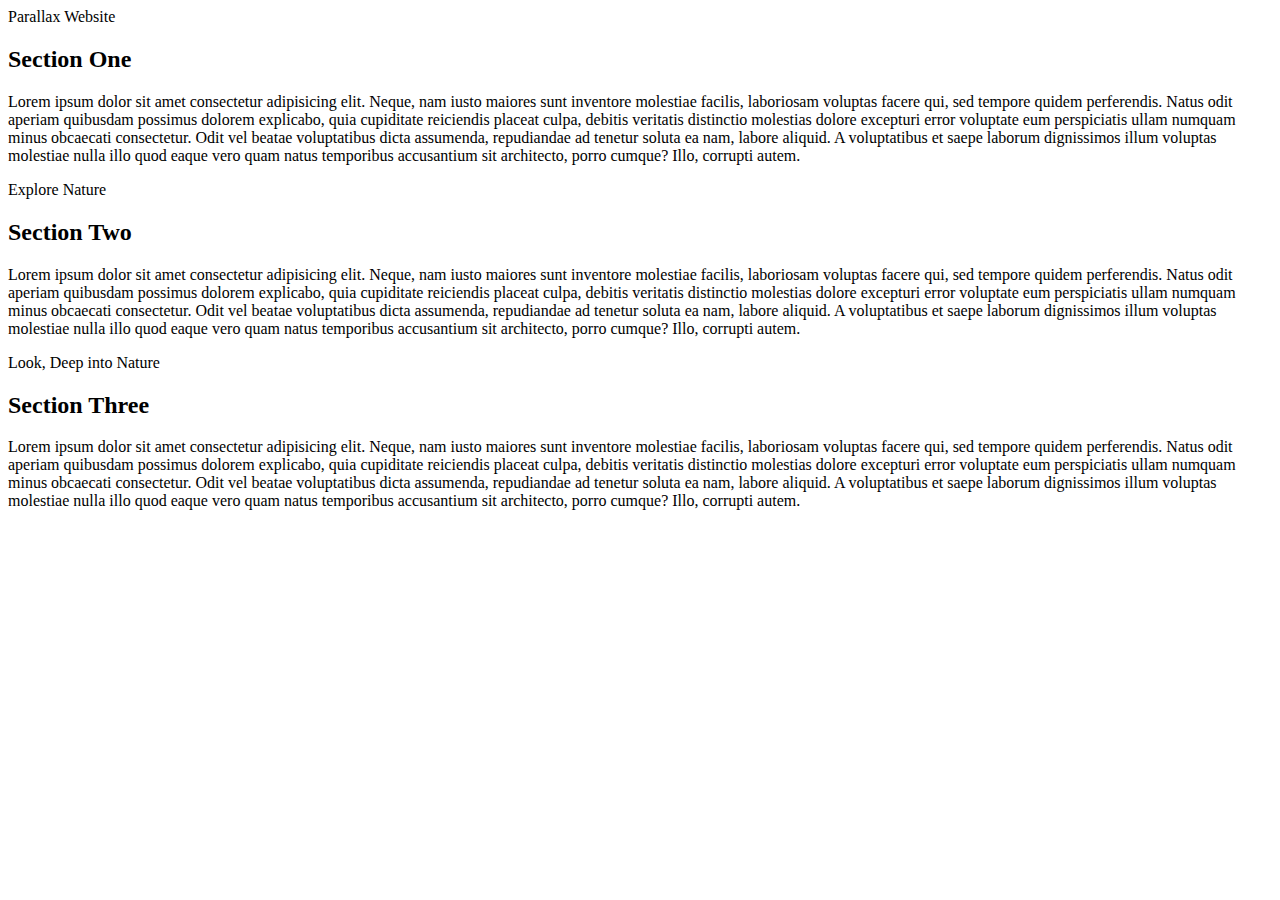
==== index.html @ 515db2eb "Update index.html" ====
<!DOCTYPE html>
<html lang="en">
<head>
    <meta charset="UTF-8">
    <meta http-equiv="X-UA-Compatible" content="IE=edge">
    <meta name="viewport" content="width=device-width, initial-scale=1.0">
    <title>Parallax Website</title>
  <link rel = stylesheet href=style.css/>
</head>
<body>
    <section class="pimg1">
        <div class="ptext">
            <span class="textBg">
              Parallax Website
            </span>
        </div>
    </section>
    <section class="section section-dark">
        <h2>Section One</h2>
        <p>Lorem ipsum dolor sit amet consectetur adipisicing elit. Neque, nam iusto maiores sunt inventore molestiae facilis, laboriosam voluptas facere qui, sed tempore quidem perferendis. Natus odit aperiam quibusdam possimus dolorem explicabo, quia cupiditate reiciendis placeat culpa, debitis veritatis distinctio molestias dolore excepturi error voluptate eum perspiciatis ullam numquam minus obcaecati consectetur. Odit vel beatae voluptatibus dicta assumenda, repudiandae ad tenetur soluta ea nam, labore aliquid. A voluptatibus et saepe laborum dignissimos illum voluptas molestiae nulla illo quod eaque vero quam natus temporibus accusantium sit architecto, porro cumque? Illo, corrupti autem.</p>
    </section>
    <section class="pimg2">
        <div class="ptext">
            <span class="textBg">
              Explore Nature
            </span>
        </div>
    </section>
    <section class="section section-light">
        <h2>Section Two</h2>
        <p>Lorem ipsum dolor sit amet consectetur adipisicing elit. Neque, nam iusto maiores sunt inventore molestiae facilis, laboriosam voluptas facere qui, sed tempore quidem perferendis. Natus odit aperiam quibusdam possimus dolorem explicabo, quia cupiditate reiciendis placeat culpa, debitis veritatis distinctio molestias dolore excepturi error voluptate eum perspiciatis ullam numquam minus obcaecati consectetur. Odit vel beatae voluptatibus dicta assumenda, repudiandae ad tenetur soluta ea nam, labore aliquid. A voluptatibus et saepe laborum dignissimos illum voluptas molestiae nulla illo quod eaque vero quam natus temporibus accusantium sit architecto, porro cumque? Illo, corrupti autem.</p>
    </section>
    <section class="pimg3">
        <div class="ptext">
            <span class="textBg">
              Look, Deep into Nature
            </span>
        </div>
    </section>
    <section class="section section-light-dark">
        <h2>Section Three</h2>
        <p>Lorem ipsum dolor sit amet consectetur adipisicing elit. Neque, nam iusto maiores sunt inventore molestiae facilis, laboriosam voluptas facere qui, sed tempore quidem perferendis. Natus odit aperiam quibusdam possimus dolorem explicabo, quia cupiditate reiciendis placeat culpa, debitis veritatis distinctio molestias dolore excepturi error voluptate eum perspiciatis ullam numquam minus obcaecati consectetur. Odit vel beatae voluptatibus dicta assumenda, repudiandae ad tenetur soluta ea nam, labore aliquid. A voluptatibus et saepe laborum dignissimos illum voluptas molestiae nulla illo quod eaque vero quam natus temporibus accusantium sit architecto, porro cumque? Illo, corrupti autem.</p>
    </section>
</body>
</html>
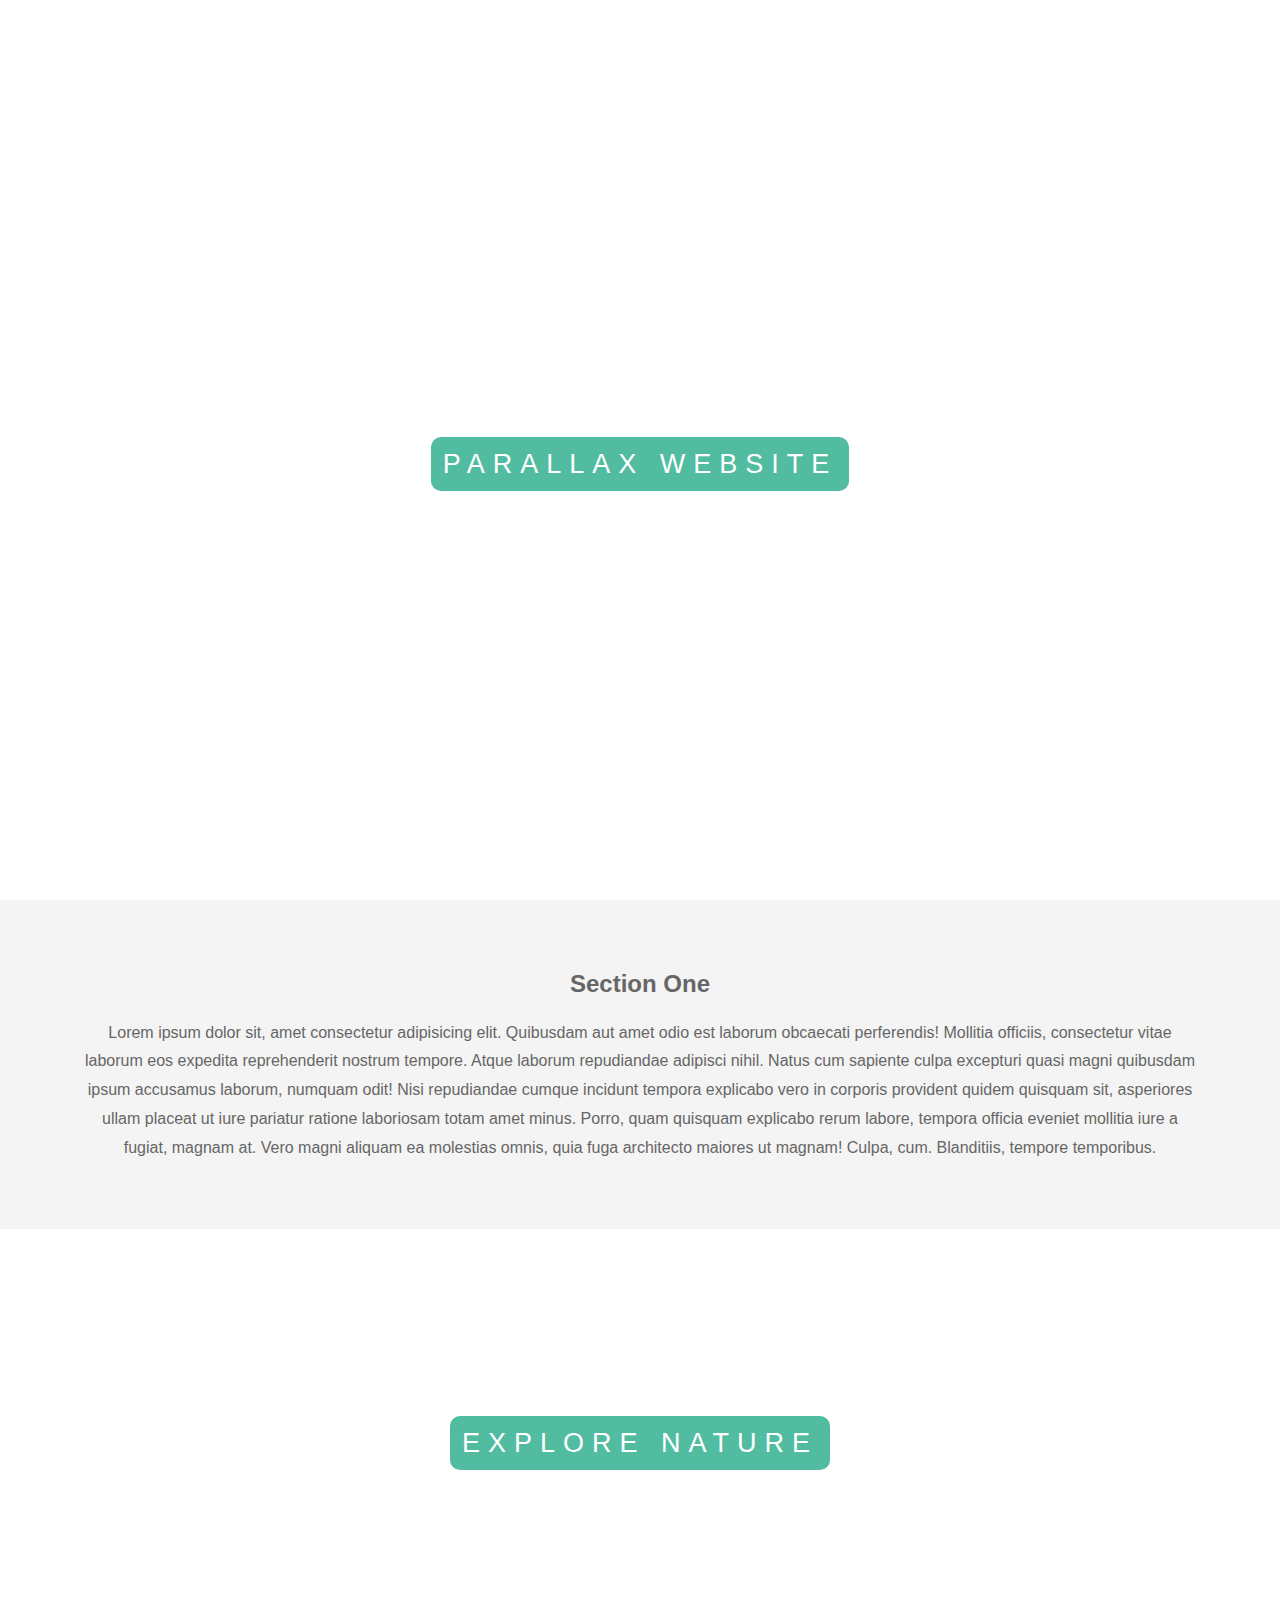
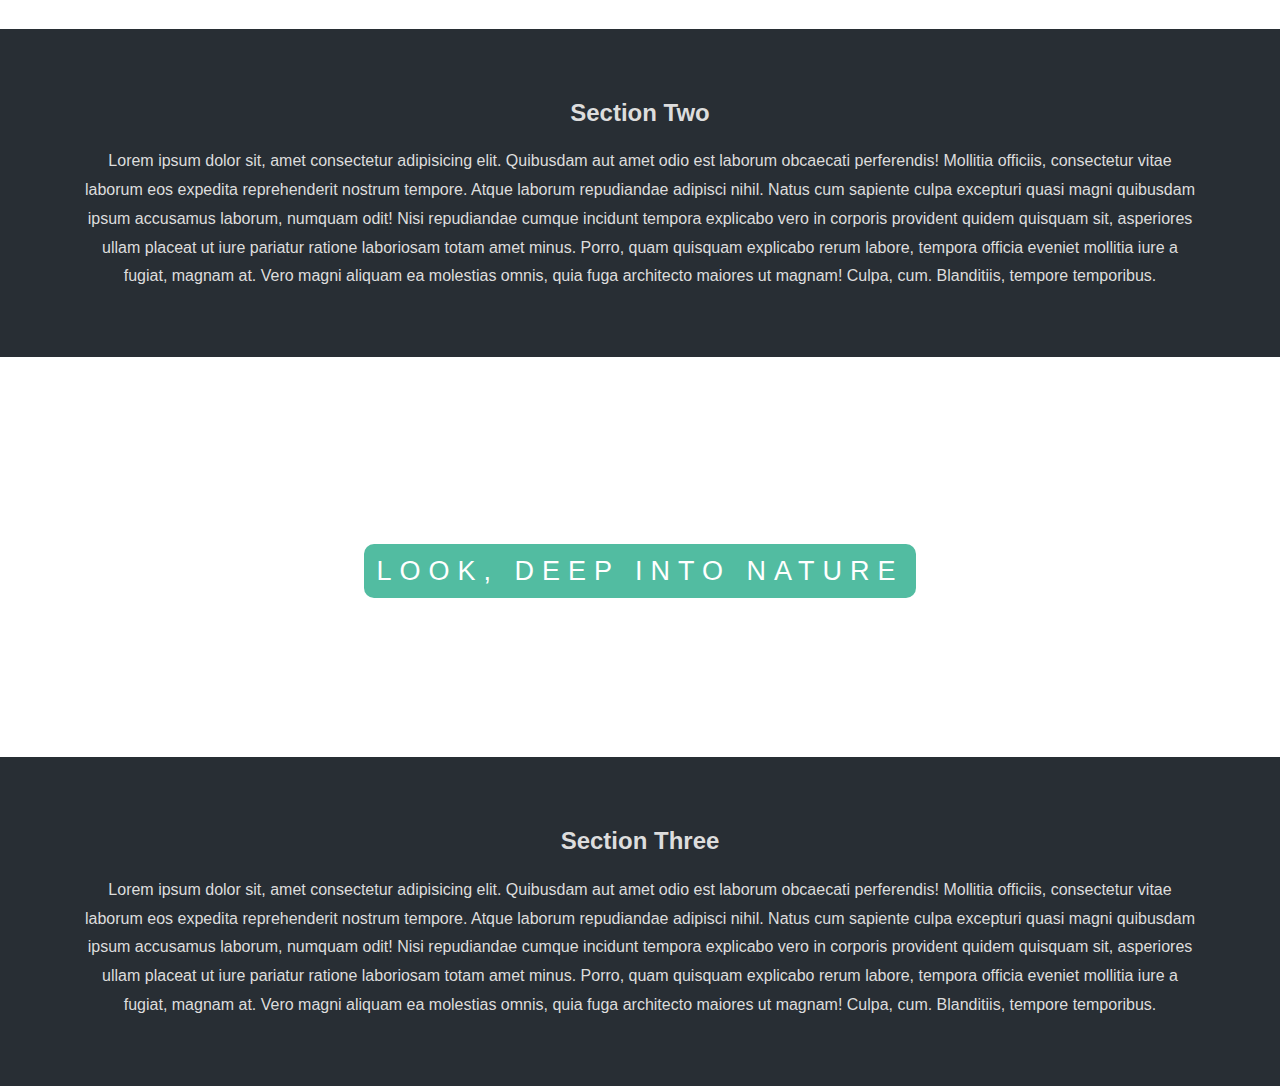
==== commit 154e1dd3: "Rename parallaxWebsite.html to index.html" ====
--- a/index.html
+++ b/index.html
@@ -1,45 +1,75 @@
-<!DOCTYPE html>
-<html lang="en">
-<head>
-    <meta charset="UTF-8">
-    <meta http-equiv="X-UA-Compatible" content="IE=edge">
-    <meta name="viewport" content="width=device-width, initial-scale=1.0">
-    <title>Parallax Website</title>
-  <link rel = stylesheet href=style.css/>
-</head>
-<body>
-    <section class="pimg1">
-        <div class="ptext">
-            <span class="textBg">
-              Parallax Website
-            </span>
-        </div>
-    </section>
-    <section class="section section-dark">
-        <h2>Section One</h2>
-        <p>Lorem ipsum dolor sit amet consectetur adipisicing elit. Neque, nam iusto maiores sunt inventore molestiae facilis, laboriosam voluptas facere qui, sed tempore quidem perferendis. Natus odit aperiam quibusdam possimus dolorem explicabo, quia cupiditate reiciendis placeat culpa, debitis veritatis distinctio molestias dolore excepturi error voluptate eum perspiciatis ullam numquam minus obcaecati consectetur. Odit vel beatae voluptatibus dicta assumenda, repudiandae ad tenetur soluta ea nam, labore aliquid. A voluptatibus et saepe laborum dignissimos illum voluptas molestiae nulla illo quod eaque vero quam natus temporibus accusantium sit architecto, porro cumque? Illo, corrupti autem.</p>
-    </section>
-    <section class="pimg2">
-        <div class="ptext">
-            <span class="textBg">
-              Explore Nature
-            </span>
-        </div>
-    </section>
-    <section class="section section-light">
-        <h2>Section Two</h2>
-        <p>Lorem ipsum dolor sit amet consectetur adipisicing elit. Neque, nam iusto maiores sunt inventore molestiae facilis, laboriosam voluptas facere qui, sed tempore quidem perferendis. Natus odit aperiam quibusdam possimus dolorem explicabo, quia cupiditate reiciendis placeat culpa, debitis veritatis distinctio molestias dolore excepturi error voluptate eum perspiciatis ullam numquam minus obcaecati consectetur. Odit vel beatae voluptatibus dicta assumenda, repudiandae ad tenetur soluta ea nam, labore aliquid. A voluptatibus et saepe laborum dignissimos illum voluptas molestiae nulla illo quod eaque vero quam natus temporibus accusantium sit architecto, porro cumque? Illo, corrupti autem.</p>
-    </section>
-    <section class="pimg3">
-        <div class="ptext">
-            <span class="textBg">
-              Look, Deep into Nature
-            </span>
-        </div>
-    </section>
-    <section class="section section-light-dark">
-        <h2>Section Three</h2>
-        <p>Lorem ipsum dolor sit amet consectetur adipisicing elit. Neque, nam iusto maiores sunt inventore molestiae facilis, laboriosam voluptas facere qui, sed tempore quidem perferendis. Natus odit aperiam quibusdam possimus dolorem explicabo, quia cupiditate reiciendis placeat culpa, debitis veritatis distinctio molestias dolore excepturi error voluptate eum perspiciatis ullam numquam minus obcaecati consectetur. Odit vel beatae voluptatibus dicta assumenda, repudiandae ad tenetur soluta ea nam, labore aliquid. A voluptatibus et saepe laborum dignissimos illum voluptas molestiae nulla illo quod eaque vero quam natus temporibus accusantium sit architecto, porro cumque? Illo, corrupti autem.</p>
-    </section>
-</body>
-</html>
+<!DOCTYPE html>
+<html lang="en">
+  <head>
+    <meta charset="UTF-8" />
+    <meta http-equiv="X-UA-Compatible" content="IE=edge" />
+    <meta name="viewport" content="width=device-width, initial-scale=1.0" />
+    <title>Parallax Website</title>
+    <link rel="stylesheet" href="styles.css" />
+  </head>
+  <body>
+    <section class="pimg1">
+      <div class="ptext">
+        <span class="textBg"> Parallax Website </span>
+      </div>
+    </section>
+    <section class="section section-light">
+      <h2>Section One</h2>
+      <p>
+        Lorem ipsum dolor sit, amet consectetur adipisicing elit. Quibusdam aut
+        amet odio est laborum obcaecati perferendis! Mollitia officiis,
+        consectetur vitae laborum eos expedita reprehenderit nostrum tempore.
+        Atque laborum repudiandae adipisci nihil. Natus cum sapiente culpa
+        excepturi quasi magni quibusdam ipsum accusamus laborum, numquam odit!
+        Nisi repudiandae cumque incidunt tempora explicabo vero in corporis
+        provident quidem quisquam sit, asperiores ullam placeat ut iure pariatur
+        ratione laboriosam totam amet minus. Porro, quam quisquam explicabo
+        rerum labore, tempora officia eveniet mollitia iure a fugiat, magnam at.
+        Vero magni aliquam ea molestias omnis, quia fuga architecto maiores ut
+        magnam! Culpa, cum. Blanditiis, tempore temporibus.
+      </p>
+    </section>
+    <section class="pimg2">
+      <div class="ptext">
+        <span class="textBg"> Explore Nature</span>
+      </div>
+    </section>
+    <section class="section section-dark">
+      <h2>Section Two</h2>
+      <p>
+        Lorem ipsum dolor sit, amet consectetur adipisicing elit. Quibusdam aut
+        amet odio est laborum obcaecati perferendis! Mollitia officiis,
+        consectetur vitae laborum eos expedita reprehenderit nostrum tempore.
+        Atque laborum repudiandae adipisci nihil. Natus cum sapiente culpa
+        excepturi quasi magni quibusdam ipsum accusamus laborum, numquam odit!
+        Nisi repudiandae cumque incidunt tempora explicabo vero in corporis
+        provident quidem quisquam sit, asperiores ullam placeat ut iure pariatur
+        ratione laboriosam totam amet minus. Porro, quam quisquam explicabo
+        rerum labore, tempora officia eveniet mollitia iure a fugiat, magnam at.
+        Vero magni aliquam ea molestias omnis, quia fuga architecto maiores ut
+        magnam! Culpa, cum. Blanditiis, tempore temporibus.
+      </p>
+    </section>
+    <section class="pimg3">
+      <div class="ptext">
+        <span class="textBg"> LOOK, DEEP INTO NATURE</span>
+      </div>
+    </section>
+    <section class="section section-dark">
+      <h2>Section Three</h2>
+      <p>
+        Lorem ipsum dolor sit, amet consectetur adipisicing elit. Quibusdam aut
+        amet odio est laborum obcaecati perferendis! Mollitia officiis,
+        consectetur vitae laborum eos expedita reprehenderit nostrum tempore.
+        Atque laborum repudiandae adipisci nihil. Natus cum sapiente culpa
+        excepturi quasi magni quibusdam ipsum accusamus laborum, numquam odit!
+        Nisi repudiandae cumque incidunt tempora explicabo vero in corporis
+        provident quidem quisquam sit, asperiores ullam placeat ut iure pariatur
+        ratione laboriosam totam amet minus. Porro, quam quisquam explicabo
+        rerum labore, tempora officia eveniet mollitia iure a fugiat, magnam at.
+        Vero magni aliquam ea molestias omnis, quia fuga architecto maiores ut
+        magnam! Culpa, cum. Blanditiis, tempore temporibus.
+      </p>
+    </section>
+  </body>
+</html>
--- a/styles.css
+++ b/styles.css
@@ -0,0 +1,63 @@
+html,
+body {
+  height: 100%;
+  margin: 0;
+  font-size: 16px;
+  font-family: "Lato", sans-serif;
+  font-weight: 400;
+  line-height: 1.8em;
+  color: #666;
+}
+.pimg1 {
+  background-image: url(image1.png);
+  min-height: 100%;
+}
+.pimg2 {
+  background-image: url(image2.png);
+  min-height: 400px;
+}
+.pimg3 {
+  background-image: url(image3.png);
+  min-height: 400px;
+}
+.pimg1,
+.pimg2,
+.pimg3 {
+  position: relative;
+  background-position: center;
+  background-size: cover;
+  background-repeat: no-repeat;
+  background-attachment: fixed;
+}
+
+.ptext {
+  position: absolute;
+  top: 50%;
+  width: 100%;
+  text-align: center;
+  color: black;
+  font-size: 27px;
+  letter-spacing: 8px;
+  text-transform: uppercase;
+}
+.textBg {
+  background: #09a07a;
+  color: #fff;
+  padding: 12px;
+  opacity: 0.7;
+  border-radius: 10px;
+  /* color: black; */
+}
+
+.section {
+  padding: 50px 80px;
+  text-align: center;
+}
+.section-light {
+  background-color: #f4f4f4;
+  color: #666;
+}
+.section-dark {
+  background-color: #282e34;
+  color: #ddd;
+}
